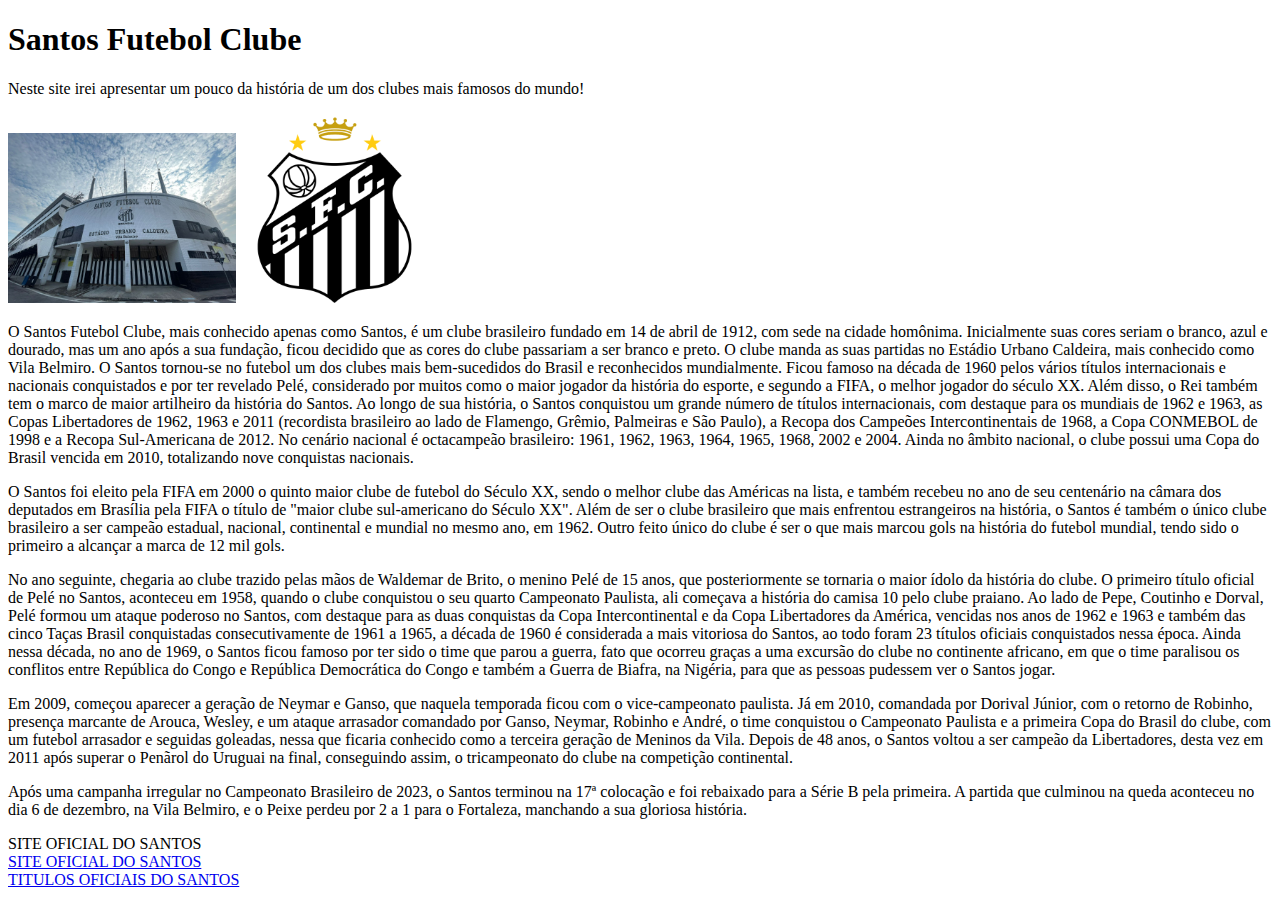
==== index.html @ 0716c57f "Update index.html" ====
<!DOCTYPE html>
<html lang="pt-br">
<head>
  
<h1> Santos Futebol Clube</h1>

  <p> Neste site irei apresentar um pouco da história de um dos clubes mais famosos do mundo!</p>

 <!doctype html>

  <img src="Foto-Fabio-Maradei-1.jpg" alt="sfc" width= 18% height= 18%>


  <img src="Santos_Logo.png" alt="santastico" width= 15% height= 15%>
 
<p>O Santos Futebol Clube, mais conhecido apenas como Santos, é um clube brasileiro fundado em 14 de abril de 1912, com sede na cidade homônima. Inicialmente suas cores seriam o branco, azul e dourado, mas um ano após a sua fundação, ficou decidido que as cores do clube passariam a ser branco e preto.
  O clube manda as suas partidas no Estádio Urbano Caldeira, mais conhecido como Vila Belmiro. O Santos tornou-se no futebol um dos clubes mais bem-sucedidos do Brasil e reconhecidos mundialmente. Ficou famoso na década de 1960 pelos vários títulos internacionais e nacionais conquistados e por ter revelado Pelé, considerado por muitos como o maior jogador da história do esporte, e segundo a FIFA, o melhor jogador do século XX. Além disso, o Rei também tem o marco de maior artilheiro da história do Santos. Ao longo de sua história, o Santos conquistou um grande número de títulos internacionais, com destaque para os mundiais de 1962 e 1963, as Copas Libertadores de 1962, 1963 e 2011 (recordista brasileiro ao lado de Flamengo, Grêmio, Palmeiras e São Paulo), a Recopa dos Campeões Intercontinentais de 1968, a Copa CONMEBOL de 1998 e a Recopa Sul-Americana de 2012. No cenário nacional é octacampeão brasileiro: 1961, 1962, 1963, 1964, 1965, 1968, 2002 e 2004. Ainda no âmbito nacional, o clube possui uma Copa do Brasil vencida em 2010, totalizando nove conquistas nacionais.</p>
<p>O Santos foi eleito pela FIFA em 2000 o quinto maior clube de futebol do Século XX, sendo o melhor clube das Américas na lista, e também recebeu no ano de seu centenário na câmara dos deputados em Brasília pela FIFA o título de "maior clube sul-americano do Século XX". 
  Além de ser o clube brasileiro que mais enfrentou estrangeiros na história, o Santos é também o único clube brasileiro a ser campeão estadual, nacional, continental e mundial no mesmo ano, em 1962. Outro feito único do clube é ser o que mais marcou gols na história do futebol mundial, tendo sido o primeiro a alcançar a marca de 12 mil gols.</p>
<p>No ano seguinte, chegaria ao clube trazido pelas mãos de Waldemar de Brito, o menino Pelé de 15 anos, que posteriormente se tornaria o maior ídolo da história do clube. O primeiro título oficial de Pelé no Santos, aconteceu em 1958, quando o clube conquistou o seu quarto Campeonato Paulista, ali começava a história do camisa 10 pelo clube praiano. Ao lado de Pepe, Coutinho e Dorval, Pelé formou um ataque poderoso no Santos, com destaque para as duas conquistas da Copa Intercontinental e da Copa Libertadores da América, vencidas nos anos de 1962 e 1963 e também das cinco Taças Brasil conquistadas consecutivamente de 1961 a 1965, a década de 1960 é considerada a mais vitoriosa do Santos, ao todo foram 23 títulos oficiais conquistados nessa época. 
  Ainda nessa década, no ano de 1969, o Santos ficou famoso por ter sido o time que parou a guerra, fato que ocorreu graças a uma excursão do clube no continente africano, em que o time paralisou os conflitos entre República do Congo e República Democrática do Congo e também a Guerra de Biafra, na Nigéria, para que as pessoas pudessem ver o Santos jogar.</p>
<p>Em 2009, começou aparecer a geração de Neymar e Ganso, que naquela temporada ficou com o vice-campeonato paulista. Já em 2010, comandada por Dorival Júnior, com o retorno de Robinho, presença marcante de Arouca, Wesley, e um ataque arrasador comandado por Ganso, Neymar, Robinho e André, o time conquistou o Campeonato Paulista e a primeira Copa do Brasil do clube, com um futebol arrasador e seguidas goleadas, nessa que ficaria conhecido como a terceira geração de Meninos da Vila. Depois de 48 anos, o Santos voltou a ser campeão da Libertadores, desta vez em 2011 após superar o Penãrol do Uruguai na final, conseguindo assim, o tricampeonato do clube na competição continental.</p>
<p>Após uma campanha irregular no Campeonato Brasileiro de 2023, o Santos terminou na 17ª colocação e foi rebaixado para a Série B pela primeira. A partida que culminou na queda aconteceu no dia 6 de dezembro, na Vila Belmiro, e o Peixe perdeu por 2 a 1 para o Fortaleza, manchando a sua gloriosa história.</p>

   <li>SITE OFICIAL DO SANTOS</li>
<li> <a href="https://www.santosfc.com.br/" target="blank"> SITE OFICIAL DO SANTOS </a> </li>
  
  
 
  <li><a href="santos.html" target="blank"> TITULOS OFICIAIS DO SANTOS </a></li>

</body>
</html>
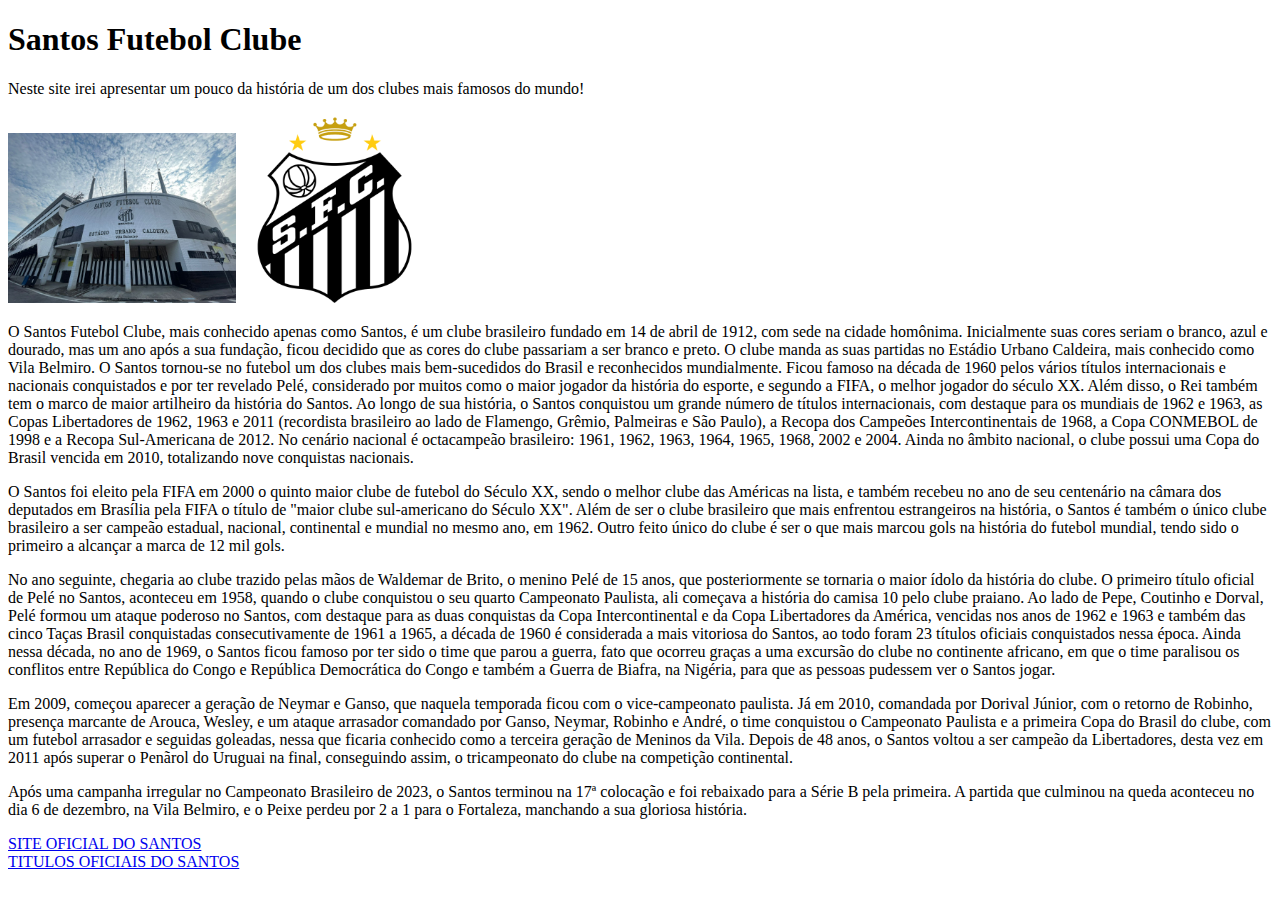
==== commit 914047a8: "Update index.html" ====
--- a/index.html
+++ b/index.html
@@ -22,7 +22,6 @@
 <p>Em 2009, começou aparecer a geração de Neymar e Ganso, que naquela temporada ficou com o vice-campeonato paulista. Já em 2010, comandada por Dorival Júnior, com o retorno de Robinho, presença marcante de Arouca, Wesley, e um ataque arrasador comandado por Ganso, Neymar, Robinho e André, o time conquistou o Campeonato Paulista e a primeira Copa do Brasil do clube, com um futebol arrasador e seguidas goleadas, nessa que ficaria conhecido como a terceira geração de Meninos da Vila. Depois de 48 anos, o Santos voltou a ser campeão da Libertadores, desta vez em 2011 após superar o Penãrol do Uruguai na final, conseguindo assim, o tricampeonato do clube na competição continental.</p>
 <p>Após uma campanha irregular no Campeonato Brasileiro de 2023, o Santos terminou na 17ª colocação e foi rebaixado para a Série B pela primeira. A partida que culminou na queda aconteceu no dia 6 de dezembro, na Vila Belmiro, e o Peixe perdeu por 2 a 1 para o Fortaleza, manchando a sua gloriosa história.</p>
 
-   <li>SITE OFICIAL DO SANTOS</li>
 <li> <a href="https://www.santosfc.com.br/" target="blank"> SITE OFICIAL DO SANTOS </a> </li>
   
   
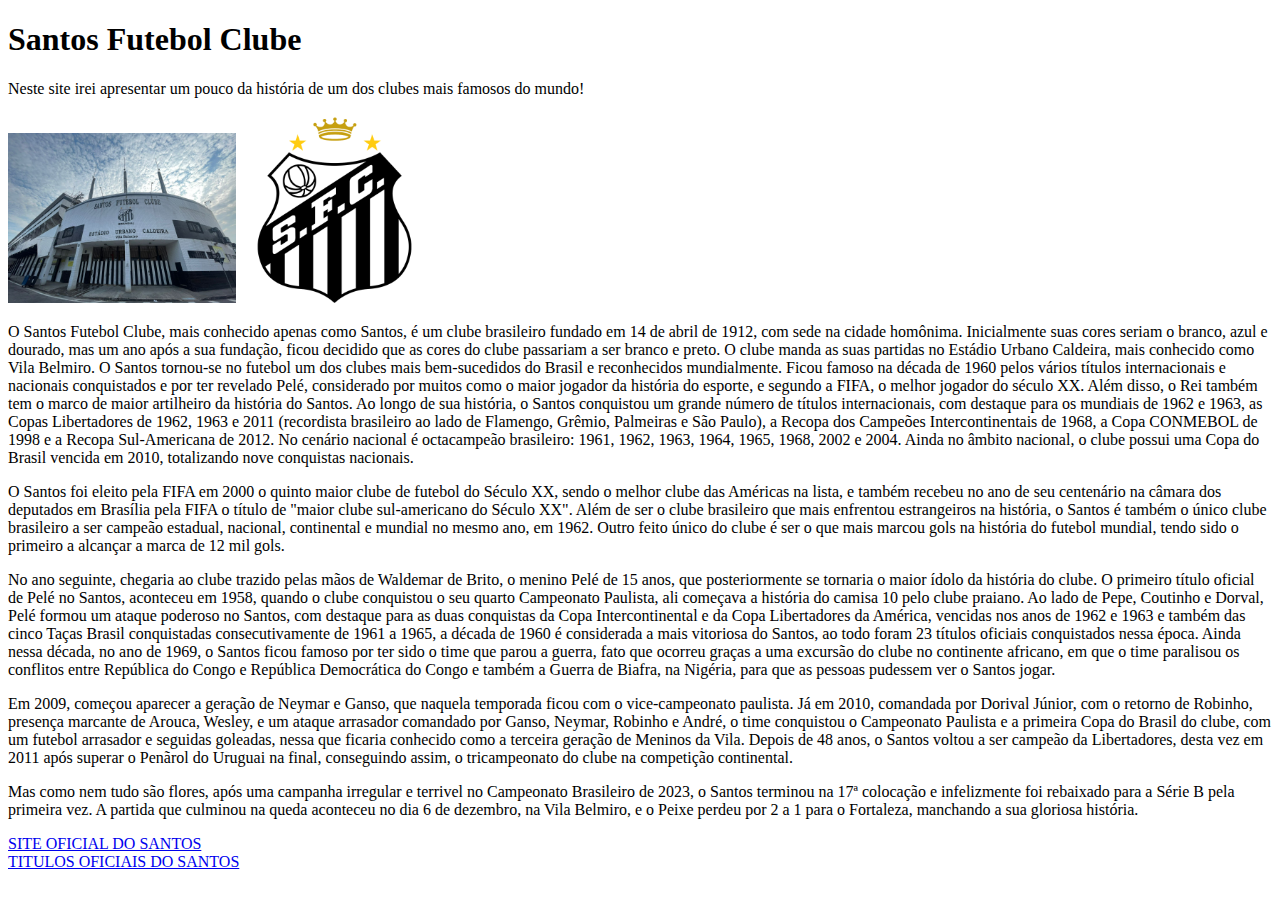
==== commit f69f7fe1: "Update index.html" ====
--- a/index.html
+++ b/index.html
@@ -20,7 +20,7 @@
 <p>No ano seguinte, chegaria ao clube trazido pelas mãos de Waldemar de Brito, o menino Pelé de 15 anos, que posteriormente se tornaria o maior ídolo da história do clube. O primeiro título oficial de Pelé no Santos, aconteceu em 1958, quando o clube conquistou o seu quarto Campeonato Paulista, ali começava a história do camisa 10 pelo clube praiano. Ao lado de Pepe, Coutinho e Dorval, Pelé formou um ataque poderoso no Santos, com destaque para as duas conquistas da Copa Intercontinental e da Copa Libertadores da América, vencidas nos anos de 1962 e 1963 e também das cinco Taças Brasil conquistadas consecutivamente de 1961 a 1965, a década de 1960 é considerada a mais vitoriosa do Santos, ao todo foram 23 títulos oficiais conquistados nessa época. 
   Ainda nessa década, no ano de 1969, o Santos ficou famoso por ter sido o time que parou a guerra, fato que ocorreu graças a uma excursão do clube no continente africano, em que o time paralisou os conflitos entre República do Congo e República Democrática do Congo e também a Guerra de Biafra, na Nigéria, para que as pessoas pudessem ver o Santos jogar.</p>
 <p>Em 2009, começou aparecer a geração de Neymar e Ganso, que naquela temporada ficou com o vice-campeonato paulista. Já em 2010, comandada por Dorival Júnior, com o retorno de Robinho, presença marcante de Arouca, Wesley, e um ataque arrasador comandado por Ganso, Neymar, Robinho e André, o time conquistou o Campeonato Paulista e a primeira Copa do Brasil do clube, com um futebol arrasador e seguidas goleadas, nessa que ficaria conhecido como a terceira geração de Meninos da Vila. Depois de 48 anos, o Santos voltou a ser campeão da Libertadores, desta vez em 2011 após superar o Penãrol do Uruguai na final, conseguindo assim, o tricampeonato do clube na competição continental.</p>
-<p>Após uma campanha irregular no Campeonato Brasileiro de 2023, o Santos terminou na 17ª colocação e foi rebaixado para a Série B pela primeira. A partida que culminou na queda aconteceu no dia 6 de dezembro, na Vila Belmiro, e o Peixe perdeu por 2 a 1 para o Fortaleza, manchando a sua gloriosa história.</p>
+<p>Mas como nem tudo são flores, após uma campanha irregular e terrivel no Campeonato Brasileiro de 2023, o Santos terminou na 17ª colocação e infelizmente foi rebaixado para a Série B pela primeira vez. A partida que culminou na queda aconteceu no dia 6 de dezembro, na Vila Belmiro, e o Peixe perdeu por 2 a 1 para o Fortaleza, manchando a sua gloriosa história.</p>
 
 <li> <a href="https://www.santosfc.com.br/" target="blank"> SITE OFICIAL DO SANTOS </a> </li>
   
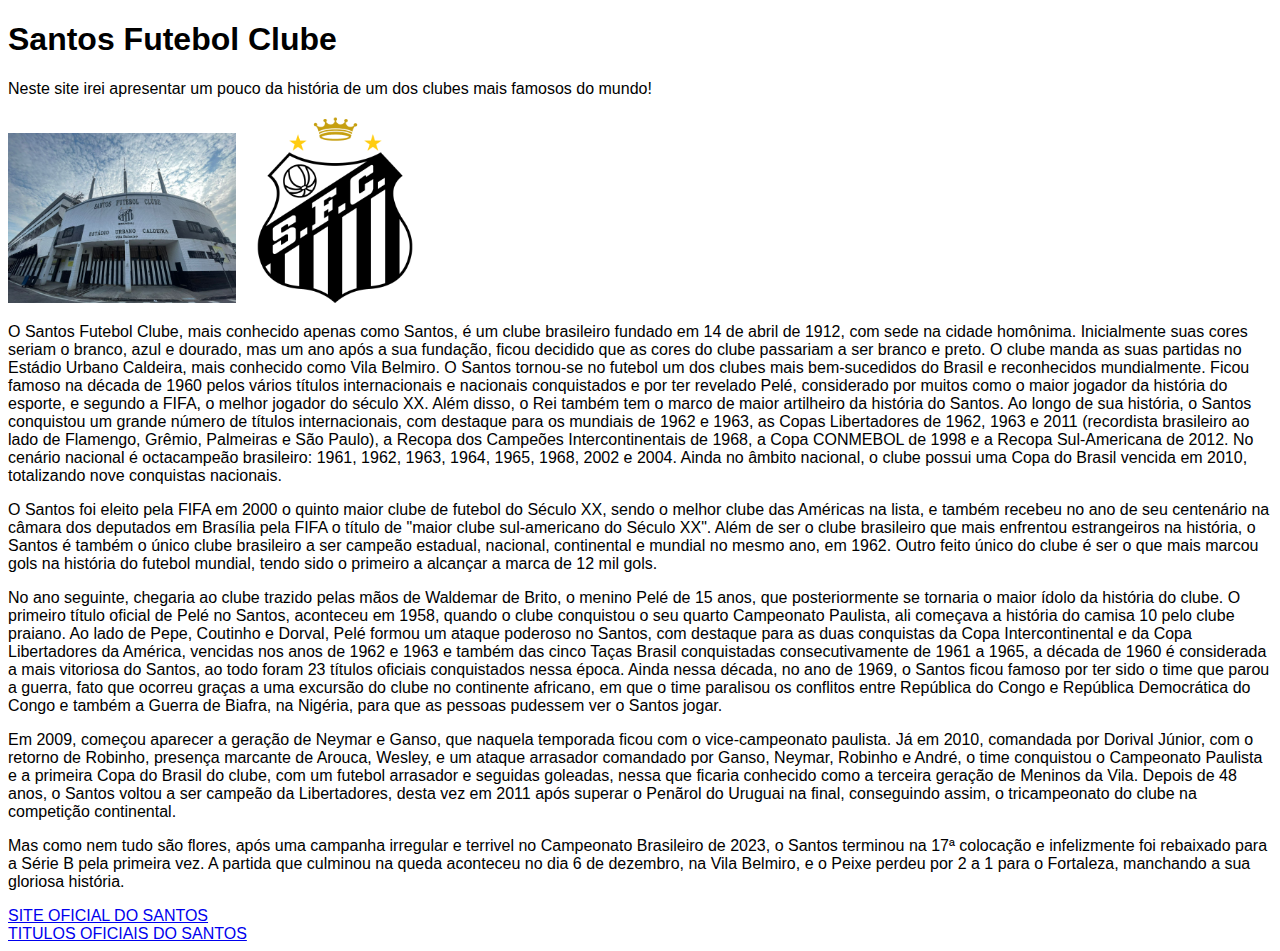
==== commit c9a83cb6: "Update index.html" ====
--- a/index.html
+++ b/index.html
@@ -1,7 +1,18 @@
 <!DOCTYPE html>
 <html lang="pt-br">
+  <head>
+    <meta charset="UTF-8">
+    <meta name="viewport" content="width=device-width, initial-scale=1.0">
+    <title>SantosMaiorDoMundo</title> 
+<link rel = "styleSheet" 
+  href= "style.css">
+<title>zikosexo</title>
+<link rel="stylesheet" 
+hrep:"style.css" >
+    
 <head>
-  
+</head>
+  <body>
 <h1> Santos Futebol Clube</h1>
 
   <p> Neste site irei apresentar um pouco da história de um dos clubes mais famosos do mundo!</p>
--- a/style.css
+++ b/style.css
@@ -0,0 +1,8 @@
+@charset "UTF-8";
+body
+{
+  background-color: rgb (0, 0, 0);
+  color: rgb (255, 255, 255);
+  font-size: 12 pt;
+font-family: arial;
+}
